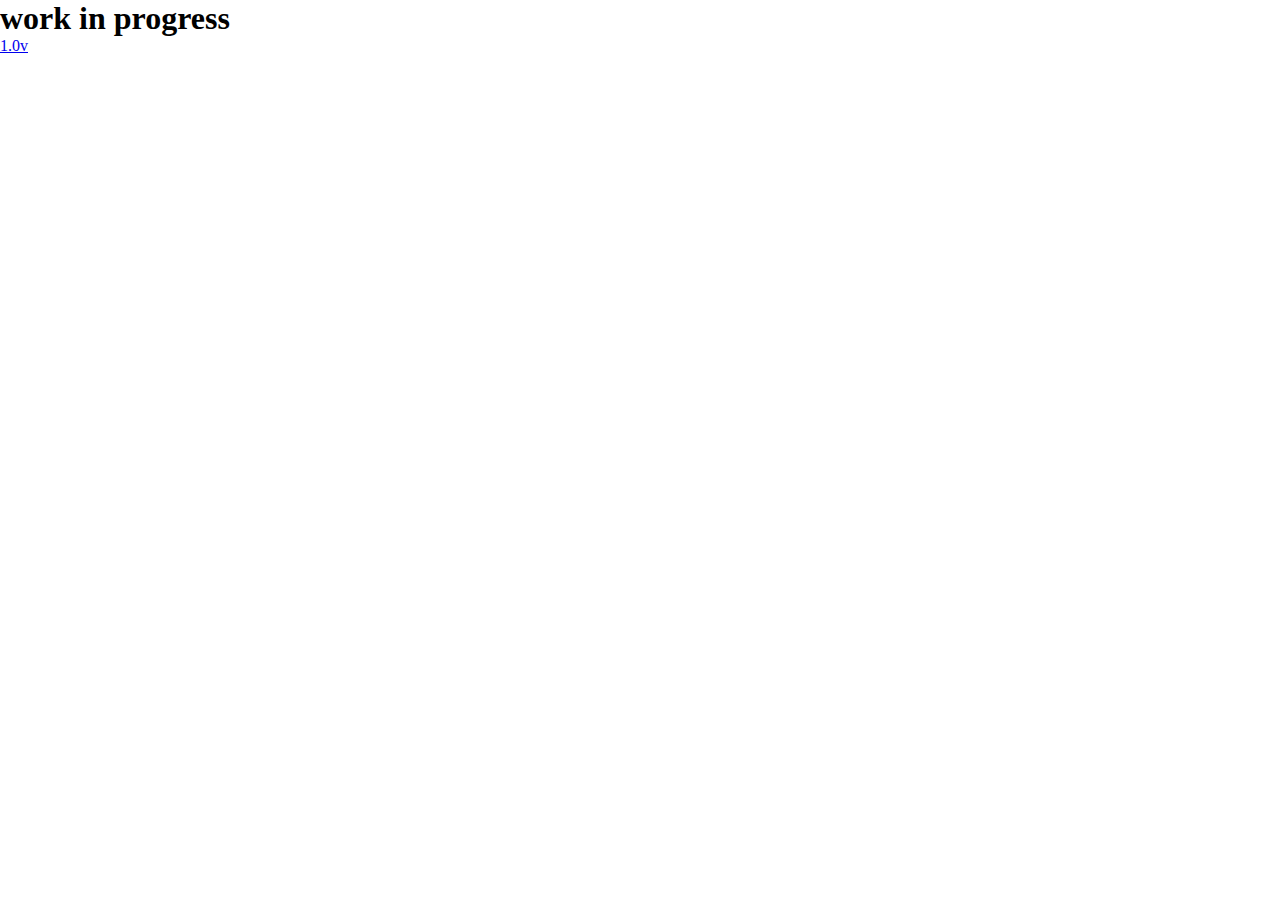
==== index.html @ 33450663 "update" ====
<!DOCTYPE html>
<html lang="en">
<head>
    <meta charset="UTF-8">
    <meta http-equiv="X-UA-Compatible" content="IE=edge">
    <meta name="viewport" content="width=device-width, initial-scale=1.0">
    <title>Fottotex</title>
    <link rel="stylesheet" href="styles.css">
    <link rel="icon" href="assets/images/Teemo.png">
</head>
<body>   
    <div class="container">
        <div class="header">
            <h1>work in progress</h1>
        </div>
        <div class="nav">

        </div>
        <div class="section">

        </div>
        <div class="footer">
            <a href="/zapisy_strony/1strona/index.html">1.0v</a>
        </div>
    </div>
</body>
</html>
---- styles.css ----
:root {
    --cornflowerblue: cornflowerblue;
    --pink: pink;
}

* {
    margin: 0;
    padding: 0;
    box-sizing: border-box;
}

body {

}
  
.container {

}

.header {

}

.nav {

}

.section {

}

.footer {

}
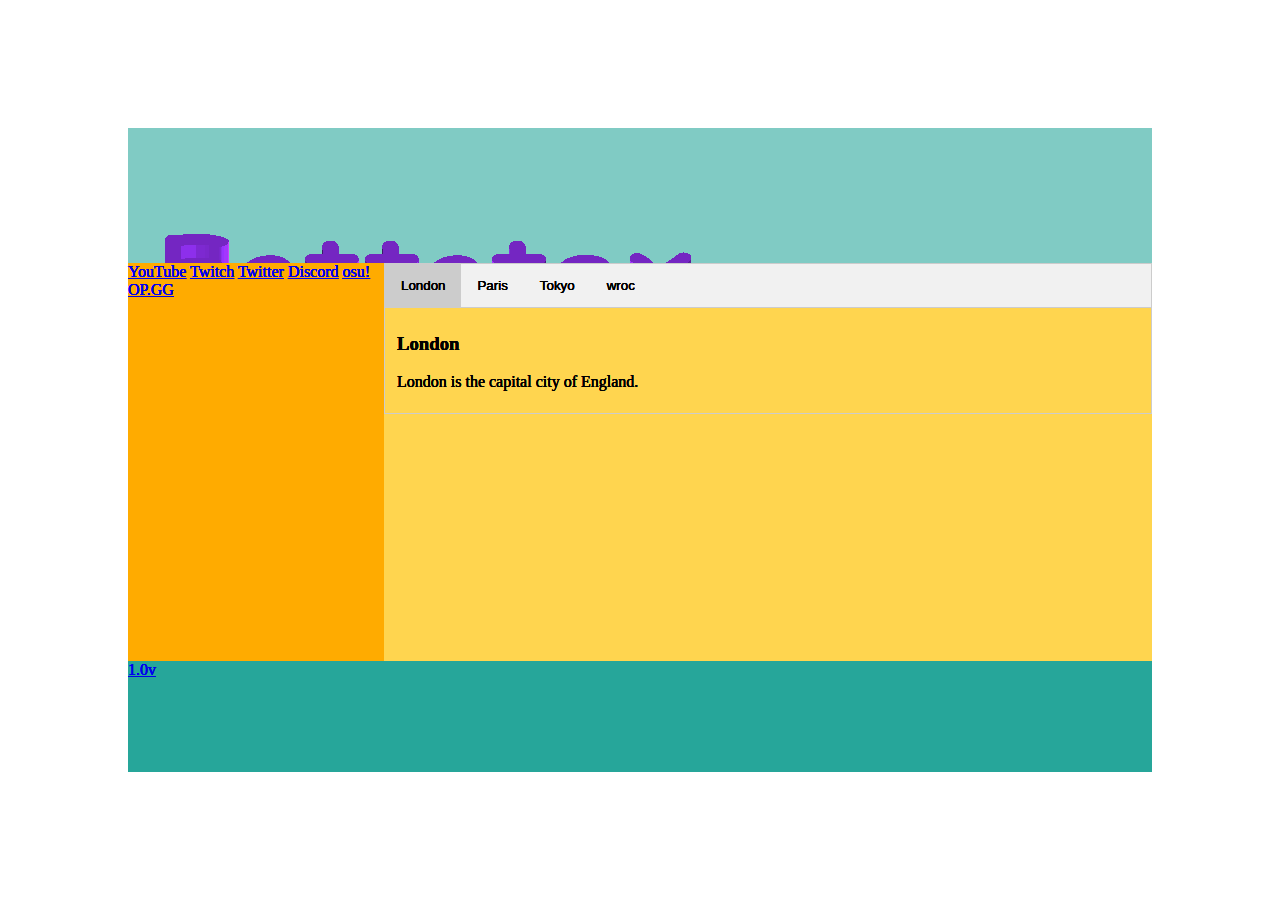
==== commit 327fa86e: "aaaaa" ====
--- a/index.html
+++ b/index.html
@@ -9,19 +9,66 @@
     <link rel="icon" href="assets/images/Teemo.png">
 </head>
 <body>   
-    <div class="container">
-        <div class="header">
-            <h1>work in progress</h1>
-        </div>
-        <div class="nav">
+    <header>
+        <img src="/assets/img/header.gif" width="600" height="300">
+    </header>
+    <main>
+        <nav>
+            <a href="https://www.youtube.com/@fottotex">YouTube</a>
+            <a href="https://www.twitch.tv/fottotex">Twitch</a>
+            <a href="https://twitter.com/Fottotex">Twitter</a>
+            <a href="https://discord.com/invite/hNmPRYCgCV">Discord</a>
+            <a href="https://osu.ppy.sh/users/15143089">osu!</a>
+            <a href="https://www.op.gg/summoners/eune/Fottotex">OP.GG</a>
+        </nav>
+        <section>
+            <div class="tab">
+                <button class="tablinks" onclick="openCity(event, 'London')" id="defaultOpen">London</button>
+                <button class="tablinks" onclick="openCity(event, 'Paris')">Paris</button>
+                <button class="tablinks" onclick="openCity(event, 'Tokyo')">Tokyo</button>
+                <button class="tablinks" onclick="openCity(event, 'wroc')">wroc</button>
+            </div>
+            <div id="London" class="tabcontent">
+                <h3>London</h3>
+                <p>London is the capital city of England.</p>
+              </div>
+              
+              <div id="Paris" class="tabcontent">
+                <h3>Paris</h3>
+                <p>Paris is the capital of France.</p>
+              </div>
+              
+              <div id="Tokyo" class="tabcontent">
+                <h3>Tokyo</h3>
+                <p>Tokyo is the capital of Japan.</p>
+              </div>
+              <div id="wroc" class="tabcontent">
+                <h3>Tokyo</h3>
+                <p>Tokyo is the capital of wroc.</p>
+              </div>
+        </section>
+    </main>
+    <footer>
+        <a href="/zapisy_strony/1strona/index.html">1.0v</a>
+    </footer>
 
-        </div>
-        <div class="section">
-
-        </div>
-        <div class="footer">
-            <a href="/zapisy_strony/1strona/index.html">1.0v</a>
-        </div>
-    </div>
+<script>
+    function openCity(evt, cityName) {
+    var i, tabcontent, tablinks;
+    tabcontent = document.getElementsByClassName("tabcontent");
+    for (i = 0; i < tabcontent.length; i++) {
+        tabcontent[i].style.display = "none";
+    }
+    tablinks = document.getElementsByClassName("tablinks");
+    for (i = 0; i < tablinks.length; i++) {
+        tablinks[i].className = tablinks[i].className.replace(" active", "");
+    }
+    document.getElementById(cityName).style.display = "block";
+    evt.currentTarget.className += " active";
+    }
+        
+    // Get the element with id="defaultOpen" and click on it
+    document.getElementById("defaultOpen").click();
+</script>
 </body>
 </html>--- a/styles.css
+++ b/styles.css
@@ -1,34 +1,95 @@
-:root {
-    --cornflowerblue: cornflowerblue;
-    --pink: pink;
+* {
+    box-sizing: border-box;
+    text-shadow: 0 0 0px, 0 0 0px, 0 0 0px;
+  }
+  
+body {
+    display: flex;
+    flex-direction: column;
+    height: 100vh;
+    width: 100vw;
+    padding: 10%;
+    margin: 0;
+}
+  
+header {
+    object-position: 50% 50%;
+    background: #80CBC4;
+    height: 15vh;
+}
+  
+main {
+    display: flex;
+    height: 100%;
+}
+  
+nav {
+    flex: 1;
+    background: #FFAB00;
+}
+  
+section {
+    flex: 3;
+    display: flex;
+    flex-direction: column;
+    background: #ffd54f;
+    margin: 0;
 }
 
-* {
-    margin: 0;
-    padding: 0;
-    box-sizing: border-box;
+.tab {
+    background: gainsboro;
+    overflow: hidden;
+    border: 1px solid #ccc;
+    background-color: #f1f1f1;
 }
 
-body {
 
-}
+/* Style the buttons that are used to open the tab content */
+.tab button {
+    background-color: inherit;
+    float: left;
+    border: none;
+    outline: none;
+    cursor: pointer;
+    padding: 14px 16px;
+    transition: 0.3s;
+  }
   
-.container {
+  /* Change background color of buttons on hover */
+  .tab button:hover {
+    background-color: #ddd;
+  }
+  
+  /* Create an active/current tablink class */
+  .tab button.active {
+    background-color: #ccc;
+  }
+  
+  /* Style the tab content */
+  .tabcontent {
+    display: none;
+    padding: 6px 12px;
+    border: 1px solid #ccc;
+    border-top: none;
+  }
 
-}
+  .tabcontent {
+    animation: fadeEffect 1s; /* Fading effect takes 1 second */
+  }
+  
+  /* Go from zero to full opacity */
+  @keyframes fadeEffect {
+    from {opacity: 0;}
+    to {opacity: 1;}
+  }
 
-.header {
-
-}
-
-.nav {
-
-}
-
-.section {
-
-}
-
-.footer {
-
+  
+aside {
+    flex: 2;
+    background: #FFF176;
+  }
+  
+footer {
+    background: #26A69A;
+    height: 20vh;
 }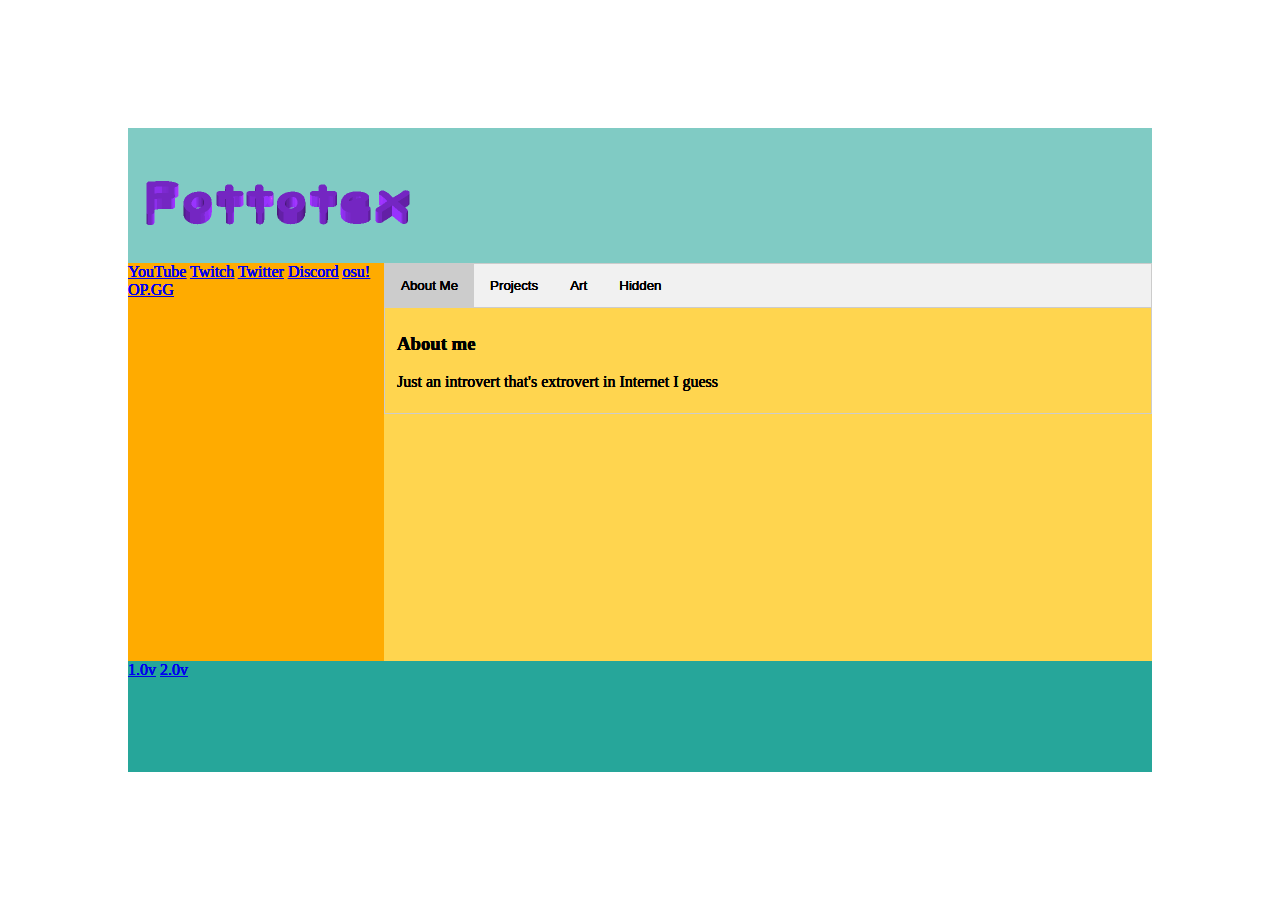
==== commit 822dc434: "adasdsadasda" ====
--- a/index.html
+++ b/index.html
@@ -6,11 +6,11 @@
     <meta name="viewport" content="width=device-width, initial-scale=1.0">
     <title>Fottotex</title>
     <link rel="stylesheet" href="styles.css">
-    <link rel="icon" href="assets/images/Teemo.png">
+    <link rel="icon" href="assets/img/Trollface.png.webp">
 </head>
 <body>   
     <header>
-        <img src="/assets/img/header.gif" width="600" height="300">
+        <img src="/assets/img/header.gif" width="300" height="150">
     </header>
     <main>
         <nav>
@@ -23,33 +23,32 @@
         </nav>
         <section>
             <div class="tab">
-                <button class="tablinks" onclick="openCity(event, 'London')" id="defaultOpen">London</button>
-                <button class="tablinks" onclick="openCity(event, 'Paris')">Paris</button>
-                <button class="tablinks" onclick="openCity(event, 'Tokyo')">Tokyo</button>
-                <button class="tablinks" onclick="openCity(event, 'wroc')">wroc</button>
+                <button class="tablinks" onclick="openCity(event, 'AboutMe')" id="defaultOpen">About Me</button>
+                <button class="tablinks" onclick="openCity(event, 'Projects')">Projects</button>
+                <button class="tablinks" onclick="openCity(event, 'Art')">Art</button>
+                <button class="tablinks" onclick="openCity(event, 'Hidden')">Hidden</button>
             </div>
-            <div id="London" class="tabcontent">
-                <h3>London</h3>
-                <p>London is the capital city of England.</p>
+            <div id="AboutMe" class="tabcontent">
+                <h3>About me</h3>
+                <p>Just an introvert that's extrovert in Internet I guess</p>
               </div>
               
-              <div id="Paris" class="tabcontent">
-                <h3>Paris</h3>
-                <p>Paris is the capital of France.</p>
+              <div id="Projects" class="tabcontent">
+                <h3>Projects</h3>
+                <p>This website ☜(ﾟヮﾟ☜)</p>
               </div>
-              
-              <div id="Tokyo" class="tabcontent">
-                <h3>Tokyo</h3>
-                <p>Tokyo is the capital of Japan.</p>
+              <div id="Art" class="tabcontent">
+                <h3>Art</h3>
+                <p>Here is my art!</p>
               </div>
-              <div id="wroc" class="tabcontent">
-                <h3>Tokyo</h3>
-                <p>Tokyo is the capital of wroc.</p>
+              <div id="Hidden" class="tabcontent">
+                <p>Well it's not hidden anymore ¯\_(ツ)_/¯</p>
               </div>
         </section>
     </main>
     <footer>
         <a href="/zapisy_strony/1strona/index.html">1.0v</a>
+        <a href="/zapisy_strony/2strona/index.html">2.0v</a>
     </footer>
 
 <script>
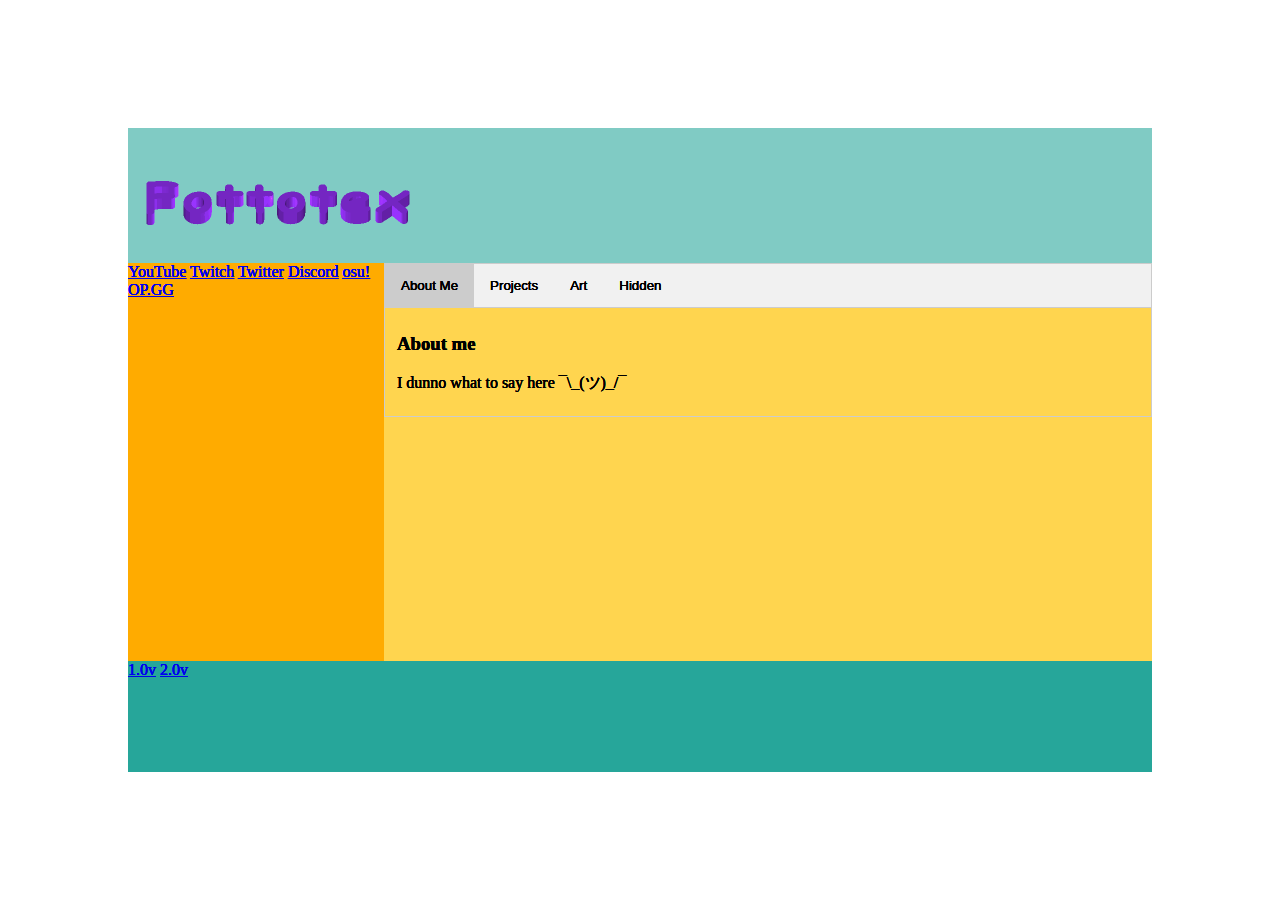
==== commit f4d74c9c: "Update index.html" ====
--- a/index.html
+++ b/index.html
@@ -30,16 +30,19 @@
             </div>
             <div id="AboutMe" class="tabcontent">
                 <h3>About me</h3>
-                <p>Just an introvert that's extrovert in Internet I guess</p>
+                <p>I dunno what to say here ¯\_(ツ)_/¯</p>
               </div>
               
               <div id="Projects" class="tabcontent">
                 <h3>Projects</h3>
                 <p>This website ☜(ﾟヮﾟ☜)</p>
+                <p>Daily art</p>
               </div>
               <div id="Art" class="tabcontent">
                 <h3>Art</h3>
                 <p>Here is my art!</p>
+                <a class="twitter-timeline" href="https://twitter.com/Fottotex?ref_src=twsrc%5Etfw">Tweets by Fottotex</a> 
+                <script async src="https://platform.twitter.com/widgets.js" charset="utf-8"></script> 
               </div>
               <div id="Hidden" class="tabcontent">
                 <p>Well it's not hidden anymore ¯\_(ツ)_/¯</p>
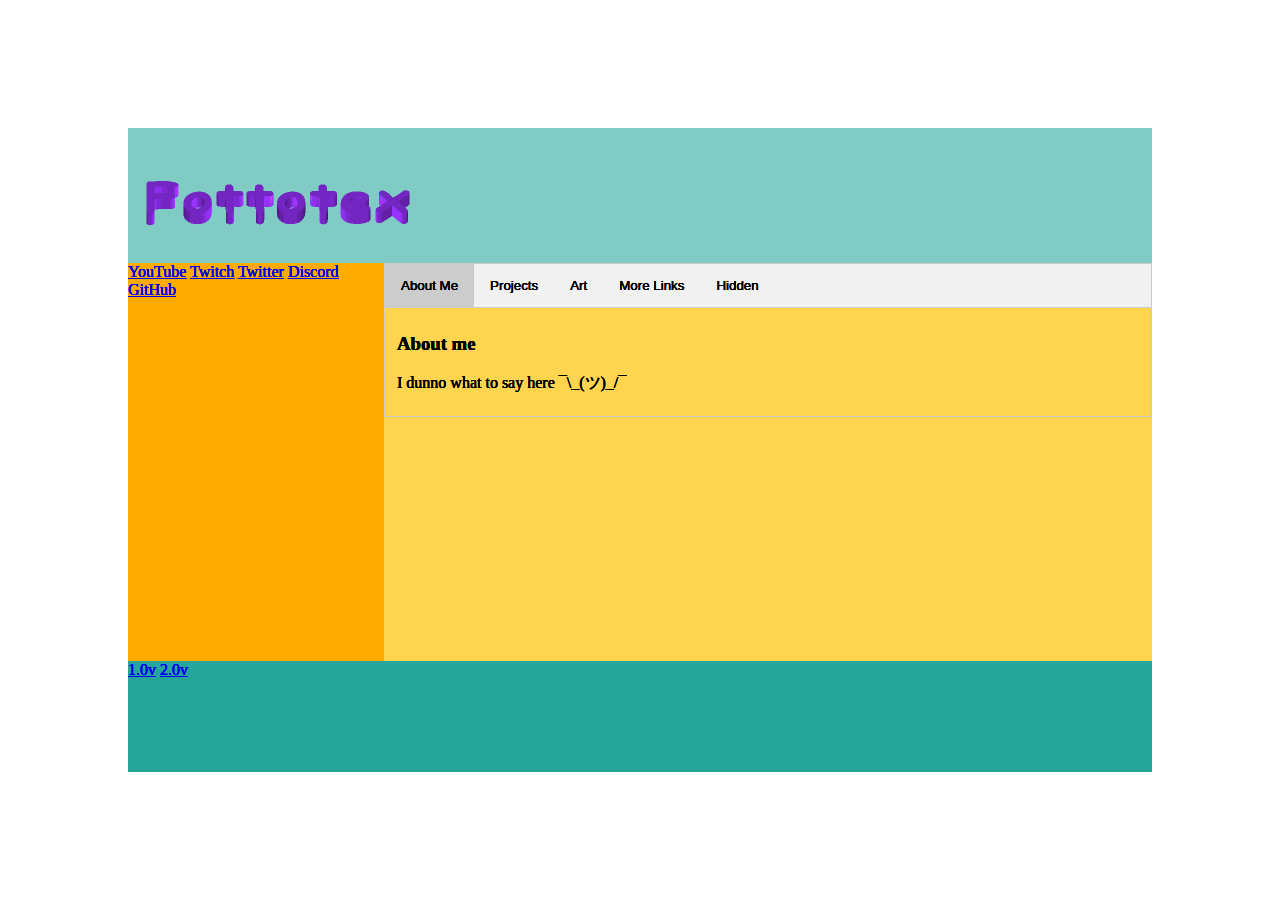
==== commit d7580288: "Update index.html" ====
--- a/index.html
+++ b/index.html
@@ -18,14 +18,14 @@
             <a href="https://www.twitch.tv/fottotex">Twitch</a>
             <a href="https://twitter.com/Fottotex">Twitter</a>
             <a href="https://discord.com/invite/hNmPRYCgCV">Discord</a>
-            <a href="https://osu.ppy.sh/users/15143089">osu!</a>
-            <a href="https://www.op.gg/summoners/eune/Fottotex">OP.GG</a>
+            <a href="https://github.com/xFottotex">GitHub</a>
         </nav>
         <section>
             <div class="tab">
                 <button class="tablinks" onclick="openCity(event, 'AboutMe')" id="defaultOpen">About Me</button>
                 <button class="tablinks" onclick="openCity(event, 'Projects')">Projects</button>
                 <button class="tablinks" onclick="openCity(event, 'Art')">Art</button>
+                <button class="tablinks" onclick="openCity(event, 'moreLinks')">More Links</button>
                 <button class="tablinks" onclick="openCity(event, 'Hidden')">Hidden</button>
             </div>
             <div id="AboutMe" class="tabcontent">
@@ -41,8 +41,14 @@
               <div id="Art" class="tabcontent">
                 <h3>Art</h3>
                 <p>Here is my art!</p>
-                <a class="twitter-timeline" href="https://twitter.com/Fottotex?ref_src=twsrc%5Etfw">Tweets by Fottotex</a> 
-                <script async src="https://platform.twitter.com/widgets.js" charset="utf-8"></script> 
+                <p>Embeds aren't working xD</p>
+                <p>All my art is on Twitter</p>
+              </div>
+              <div id="moreLinks" class="tabcontent">
+                <p>Here's a list of my other profiles.</p>
+                <a href="https://ch.tetr.io/u/fottotex">TETR.IO</a>
+                <a href="https://osu.ppy.sh/users/15143089">osu!</a>
+                <a href="https://www.op.gg/summoners/eune/Fottotex">OP.GG</a>
               </div>
               <div id="Hidden" class="tabcontent">
                 <p>Well it's not hidden anymore ¯\_(ツ)_/¯</p>
